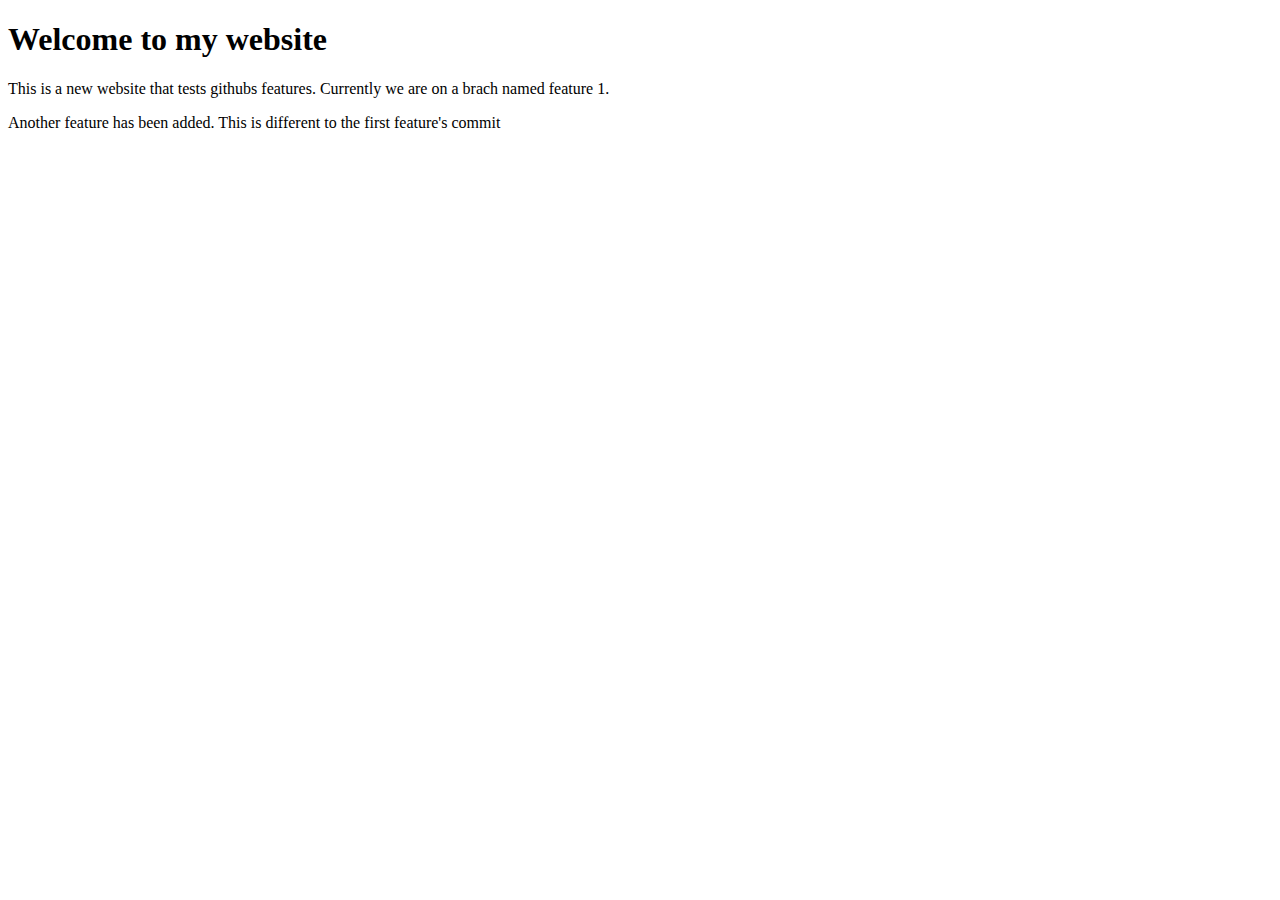
==== index.html @ 9e7652a6 "added new update to feature" ====
<!DOCTYPE html>
<head>
    <meta charset="UTF-8">
    <meta title="Website">
    <meta name="description" content="a quick description">
</head>

<body>
    <h1>Welcome to my website</h1>
    <p> This is a new website that tests githubs features. Currently we are on a brach named feature 1.</p>
    <p> Another feature has been added. This is different to the first feature's commit</p>
</body>
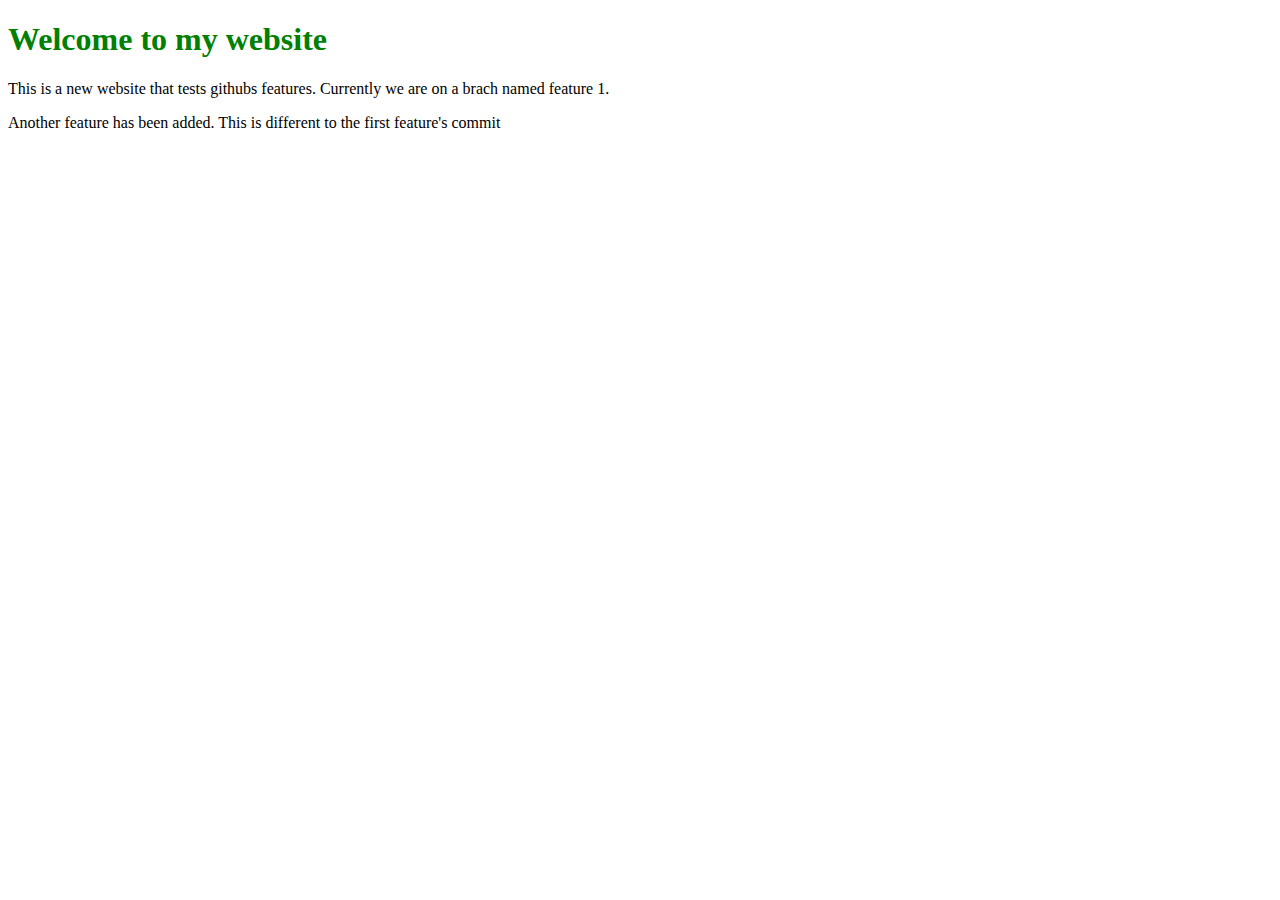
==== commit 980a489d: "added css and js for index file" ====
--- a/index.html
+++ b/index.html
@@ -3,10 +3,14 @@
     <meta charset="UTF-8">
     <meta title="Website">
     <meta name="description" content="a quick description">
+    <link rel="stylesheet" href="index-style.css">
 </head>
 
 <body>
-    <h1>Welcome to my website</h1>
+    <h1 id="header">Welcome to my website</h1>
     <p> This is a new website that tests githubs features. Currently we are on a brach named feature 1.</p>
     <p> Another feature has been added. This is different to the first feature's commit</p>
+
+    <script src="index-script.js"></script>
+
 </body>--- a/index-style.css
+++ b/index-style.css
@@ -0,0 +1,3 @@
+#header{
+    color: green;
+}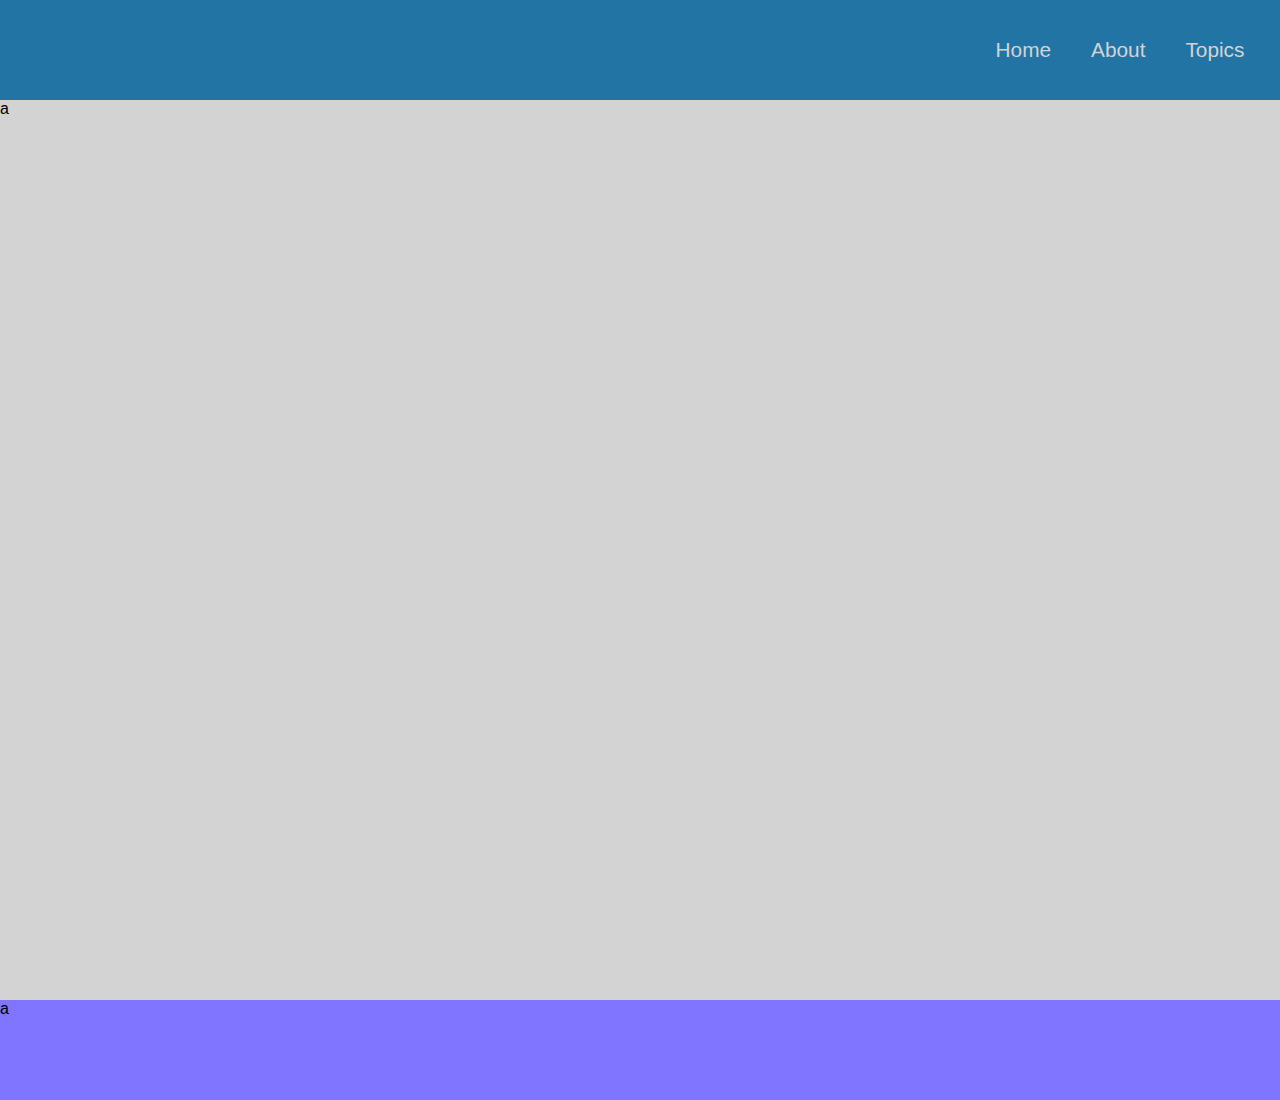
==== commit 25a825f0: "created simple structure for index page" ====
--- a/index.html
+++ b/index.html
@@ -7,10 +7,27 @@
 </head>
 
 <body>
-    <h1 id="header">Welcome to my website</h1>
-    <p> This is a new website that tests githubs features. Currently we are on a brach named feature 1.</p>
-    <p> Another feature has been added. This is different to the first feature's commit</p>
+    <div id="header">
+        <div id="logo">
 
+        </div>
+        <div id="about">
+            <ul id="list">
+                <li> Home </li>
+                <li> About </li>
+                <li> Topics </li>
+            </ul>
+        </div>
+    </div>
+
+    <div id="main">
+        a
+    </div>
+
+    <div id="footer">
+        a
+    </div>
+    
     <script src="index-script.js"></script>
 
 </body>--- a/index-style.css
+++ b/index-style.css
@@ -1,3 +1,49 @@
+body{
+    display: grid;
+    grid-template-rows: 1fr auto 1fr;
+    margin: 0px 0px;
+    font-family: sans-serif;
+}
+
 #header{
-    color: green;
+    background-color: #2274A5;
+    min-height: 100px;
+    display: grid;
+    grid-template-columns: 3fr 1fr;
+    justify-content: space-between;
+}
+
+#main{
+    background-color: lightgray;
+    min-height: 100vh;
+}
+
+#footer{
+    background-color: #8075FF;
+}
+
+#about{
+    display: grid;
+    justify-content: center;
+    align-items: center;
+}
+
+#list >*{
+    float: left;
+    display: block;
+    padding: 10px 10px;
+    margin: 10px 10px;
+    font-size: 1.3rem;
+    color:lightgray;
+    border-radius: 10px;
+}
+
+#list >*:hover{
+    background-color: #154663;
+}
+
+#list{
+    list-style-type: none;
+    margin: 0; padding: 0;
+
 }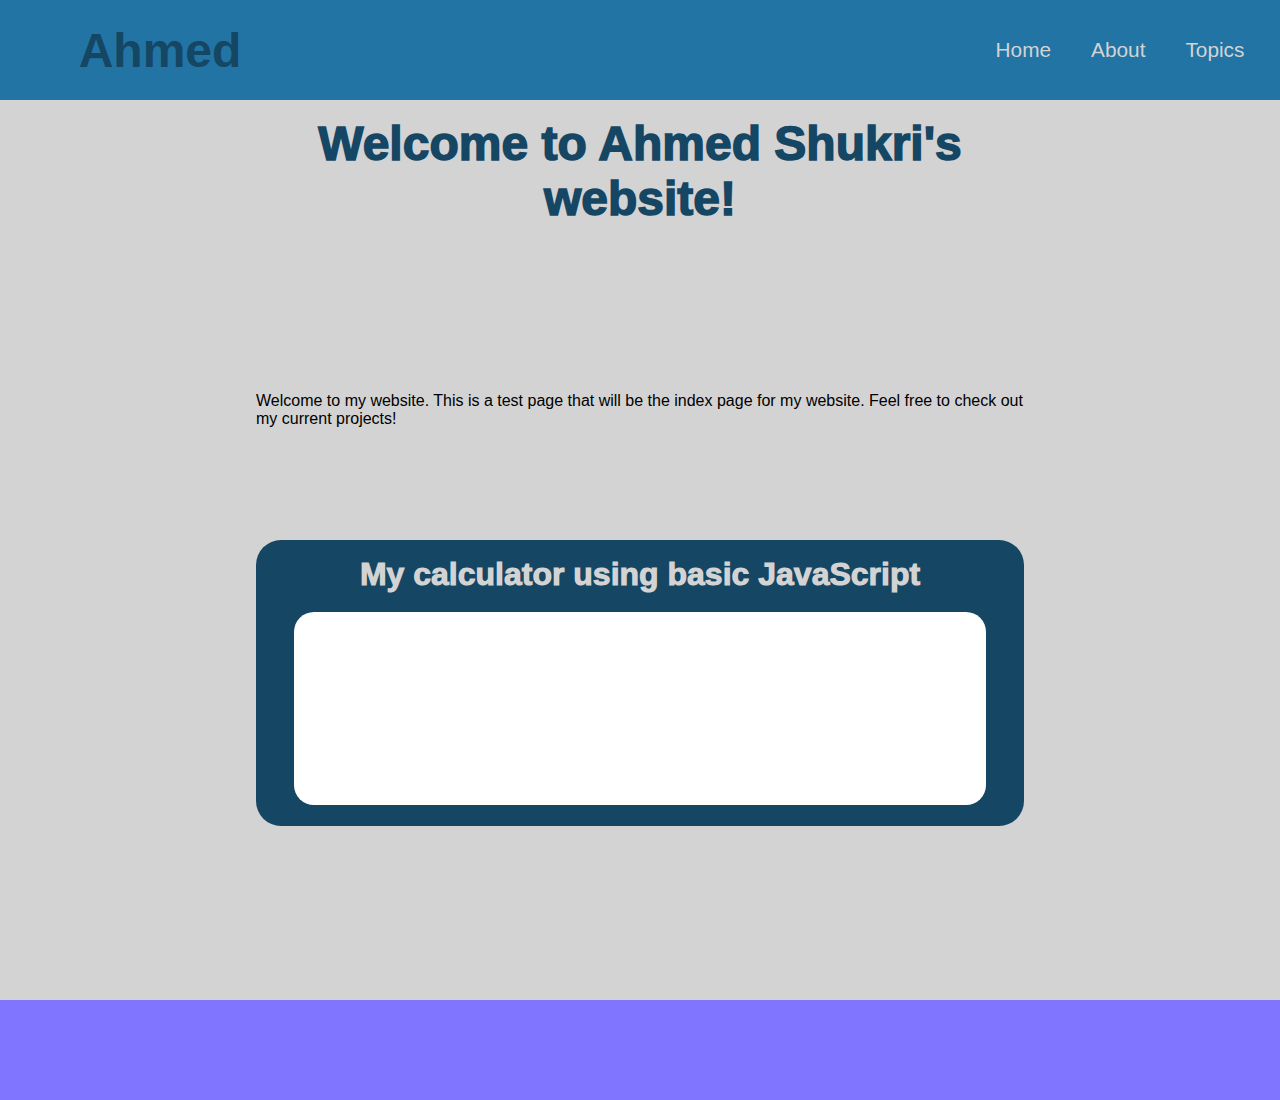
==== commit d5711e09: "Added detail to index page" ====
--- a/index.html
+++ b/index.html
@@ -8,9 +8,10 @@
 
 <body>
     <div id="header">
-        <div id="logo">
-
+        <div id="logo" style="display: grid;">
+            <div id = "name">Ahmed</div>
         </div>
+        <div><!-- empty div to seperate two header--> </div>
         <div id="about">
             <ul id="list">
                 <li> Home </li>
@@ -21,11 +22,44 @@
     </div>
 
     <div id="main">
-        a
+        <div></div>
+
+        <div id="centre" style="display: grid; grid-template-rows: auto;"> 
+            <div style="font-size: 3rem; color: #154663; font-weight: 1000;
+            padding-top: 1rem; text-align: center; display: grid;"> 
+                Welcome to Ahmed Shukri's website!
+            </div>
+            <br/>
+            <div>
+                Welcome to my website. This is a test page that will be the index page for 
+                my website. Feel free to check out my current projects!
+            </div>
+
+            <div style="background-color: #154663; min-width: 100%; min-height: 50%; 
+            margin-top: 5%; display: grid; grid-template-rows: 1fr 3fr; border-radius: 25px;">
+            
+                <div style="color: lightgray; font-size: 2rem; margin-top: 1rem; 
+                justify-self: center; font-weight: 1000; text-align: center; padding: 0 1rem;"> 
+                My calculator using basic JavaScript 
+                </div>
+
+                <div style="display: grid;">
+                        <div style="background-color: white; height: 90%;
+                        width: 90%; justify-self: center; align-self: start; border-radius: 20px;">
+                        
+                        </div>
+                </div>
+            </div>
+            
+            <!--create empty div to insert space at the bottom-->
+            <div style="height: 100px;"></div>
+        </div>
+
+        <div></div>
     </div>
 
     <div id="footer">
-        a
+        
     </div>
     
     <script src="index-script.js"></script>
--- a/index-style.css
+++ b/index-style.css
@@ -9,7 +9,7 @@
     background-color: #2274A5;
     min-height: 100px;
     display: grid;
-    grid-template-columns: 3fr 1fr;
+    grid-template-columns: 1fr 2fr 1fr;
     justify-content: space-between;
 }
 
@@ -46,4 +46,16 @@
     list-style-type: none;
     margin: 0; padding: 0;
 
+}
+
+#name{
+    display: block;
+    align-self: center; justify-self: center;
+    font-size: 3rem; font-weight: 900;
+    color: #154663;
+}
+
+#main{
+    display: grid;
+    grid-template-columns: 1fr 3fr 1fr;
 }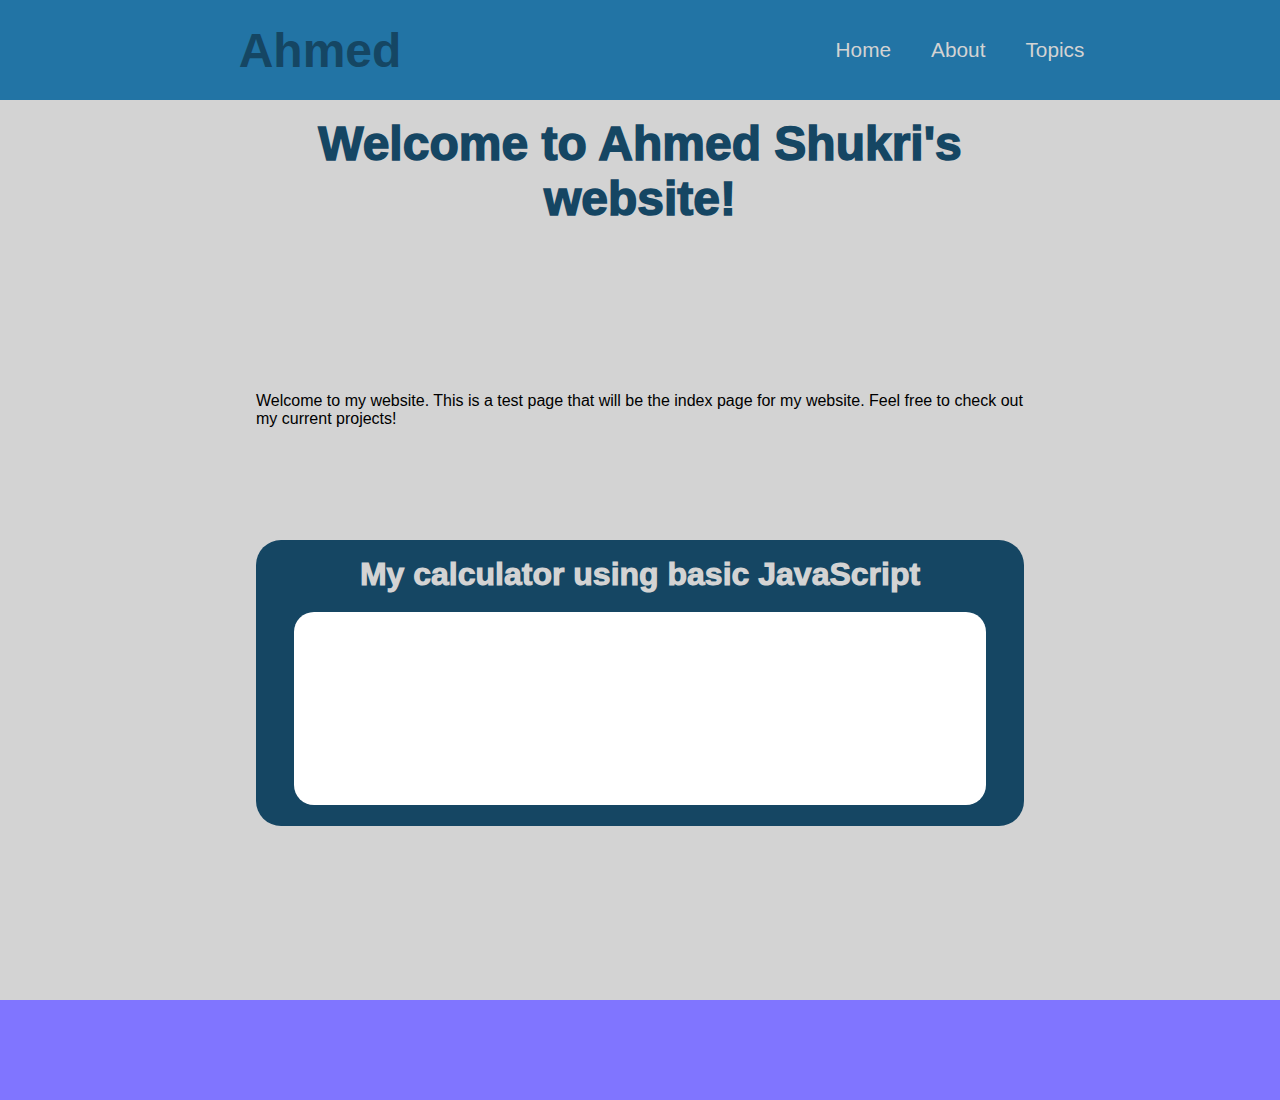
==== commit cdd6aa84: "Added style for JS calculator" ====
--- a/index.html
+++ b/index.html
@@ -36,7 +36,8 @@
             </div>
 
             <div style="background-color: #154663; min-width: 100%; min-height: 50%; 
-            margin-top: 5%; display: grid; grid-template-rows: 1fr 3fr; border-radius: 25px;">
+            margin-top: 5%; display: grid; grid-template-rows: 1fr 3fr; border-radius: 25px;
+            position: relative;">
             
                 <div style="color: lightgray; font-size: 2rem; margin-top: 1rem; 
                 justify-self: center; font-weight: 1000; text-align: center; padding: 0 1rem;"> 
@@ -49,6 +50,8 @@
                         
                         </div>
                 </div>
+
+                <a href="Calculator\calculator.html"> <span id = "clickDiv"></span> </a>
             </div>
             
             <!--create empty div to insert space at the bottom-->
--- a/index-style.css
+++ b/index-style.css
@@ -9,7 +9,7 @@
     background-color: #2274A5;
     min-height: 100px;
     display: grid;
-    grid-template-columns: 1fr 2fr 1fr;
+    grid-template-columns: 1fr auto 1fr;
     justify-content: space-between;
 }
 
@@ -58,4 +58,15 @@
 #main{
     display: grid;
     grid-template-columns: 1fr 3fr 1fr;
+}
+
+#clickDiv{
+    position: absolute;
+    width: 100%;
+    height: 100%;
+    top: 0;
+    left: 0;
+
+    z-index: 1;
+    background-image: url("empty.gif");
 }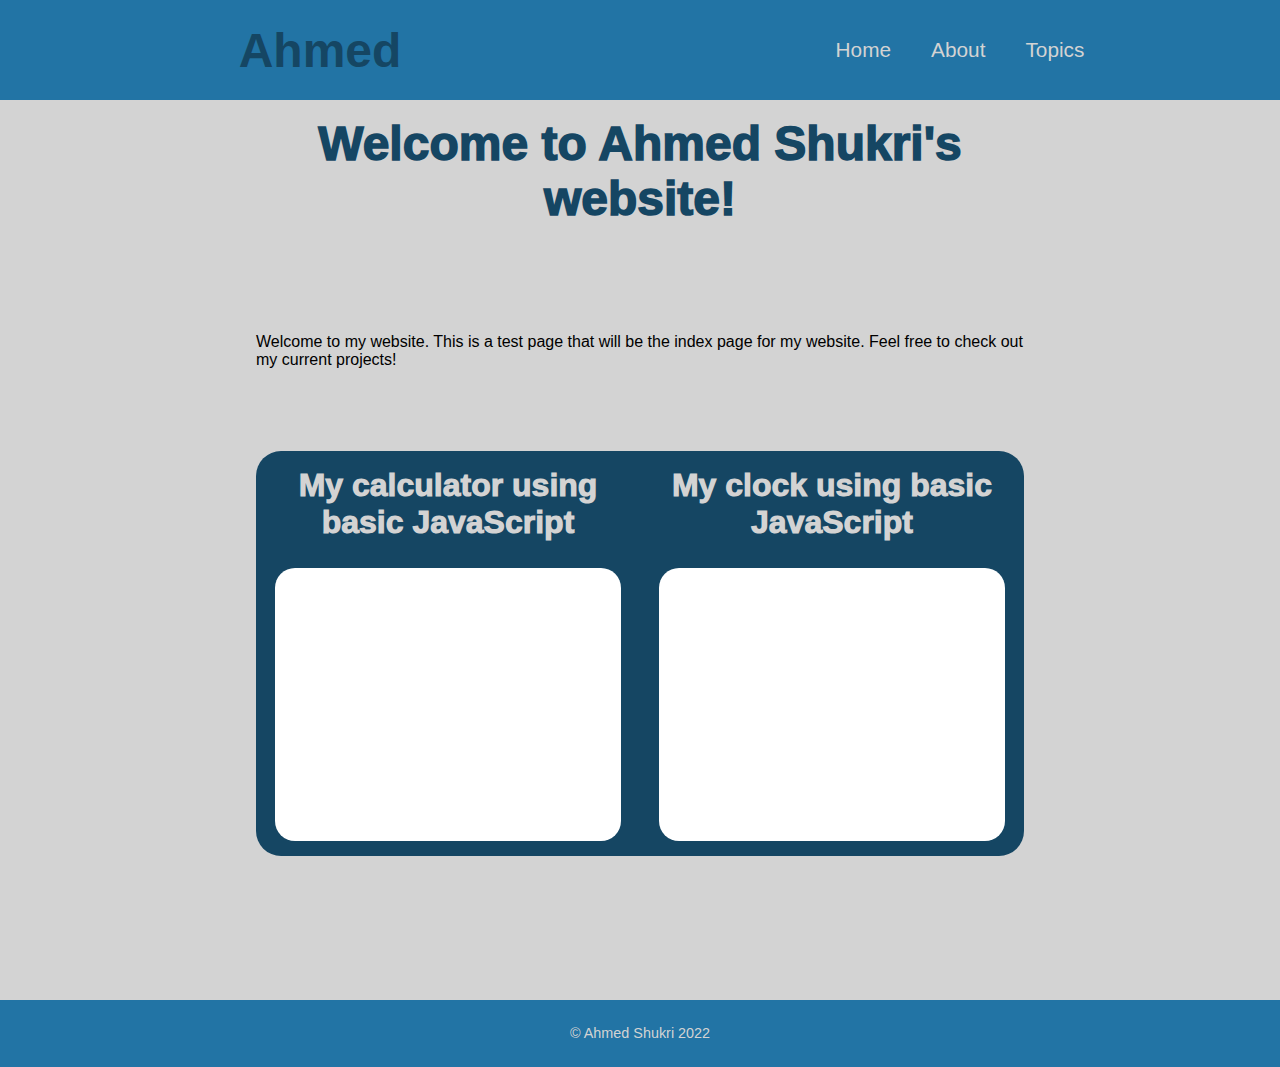
==== commit c8536971: "Added Javascript clock" ====
--- a/index.html
+++ b/index.html
@@ -14,7 +14,7 @@
         <div><!-- empty div to seperate two header--> </div>
         <div id="about">
             <ul id="list">
-                <li> Home </li>
+                <li> <a href="index.html">Home</a> </li>
                 <li> About </li>
                 <li> Topics </li>
             </ul>
@@ -36,22 +36,34 @@
             </div>
 
             <div style="background-color: #154663; min-width: 100%; min-height: 50%; 
-            margin-top: 5%; display: grid; grid-template-rows: 1fr 3fr; border-radius: 25px;
+            margin-top: 5%; display: grid; grid-template-columns: 1fr 1fr; border-radius: 25px;
             position: relative;">
-            
-                <div style="color: lightgray; font-size: 2rem; margin-top: 1rem; 
-                justify-self: center; font-weight: 1000; text-align: center; padding: 0 1rem;"> 
-                My calculator using basic JavaScript 
+
+                <div id="calculator" style="display: grid; grid-template-rows: 1fr 3fr;">
+                    
+                    <div class="subtitle"> 
+                    My calculator using basic JavaScript 
+                    </div>
+    
+                    <div class="preview">
+                        <a href="Calculator\calculator.html" style="cursor: pointer; height: 100%
+                        ; width: 100%; display:block">  </a>
+                    </div>
+    
                 </div>
 
-                <div style="display: grid;">
-                        <div style="background-color: white; height: 90%;
-                        width: 90%; justify-self: center; align-self: start; border-radius: 20px;">
-                        
-                        </div>
+                <div id="clock" style="display: grid; grid-template-rows: 1fr 3fr;">
+                    
+                    <div class="subtitle"> 
+                    My clock  using basic JavaScript 
+                    </div>
+    
+                    <div class="preview">
+                        <a href="Clock/clock.html" style="cursor: pointer; height: 100%
+                        ; width: 100%; display:block">  </a>
+                    </div>
+
                 </div>
-
-                <a href="Calculator\calculator.html"> <span id = "clickDiv"></span> </a>
             </div>
             
             <!--create empty div to insert space at the bottom-->
@@ -62,7 +74,7 @@
     </div>
 
     <div id="footer">
-        
+        <div id="footer-text"> © Ahmed Shukri 2022 </div>
     </div>
     
     <script src="index-script.js"></script>
--- a/index-style.css
+++ b/index-style.css
@@ -1,8 +1,12 @@
 body{
     display: grid;
-    grid-template-rows: 1fr auto 1fr;
+    grid-template-rows: 3fr auto 2fr;
     margin: 0px 0px;
     font-family: sans-serif;
+}
+
+a{
+    all: unset;
 }
 
 #header{
@@ -19,7 +23,14 @@
 }
 
 #footer{
-    background-color: #8075FF;
+    background-color: #2274A5;
+    display: grid;
+}
+
+#footer-text{
+    color: lightgray;
+    justify-self: center; align-self: center;
+    font-size: 0.9rem;
 }
 
 #about{
@@ -36,6 +47,7 @@
     font-size: 1.3rem;
     color:lightgray;
     border-radius: 10px;
+    cursor: pointer;
 }
 
 #list >*:hover{
@@ -60,13 +72,27 @@
     grid-template-columns: 1fr 3fr 1fr;
 }
 
-#clickDiv{
-    position: absolute;
-    width: 100%;
-    height: 100%;
-    top: 0;
-    left: 0;
+.clickDiv{
+    justify-self: center; 
+    align-self: center;
+    cursor: pointer;
+}
 
-    z-index: 1;
-    background-image: url("empty.gif");
+.subtitle{
+    color: lightgray; 
+    font-size: 2rem; 
+    margin-top: 1rem; 
+    justify-self: center; 
+    font-weight: 1000; 
+    text-align: center; 
+    padding: 0 1rem;
+}
+
+.preview{
+    background-color: white;
+    border-radius: 20px;
+    width: 90%; 
+    height: 90%; 
+    justify-self: center; 
+    align-self: center;
 }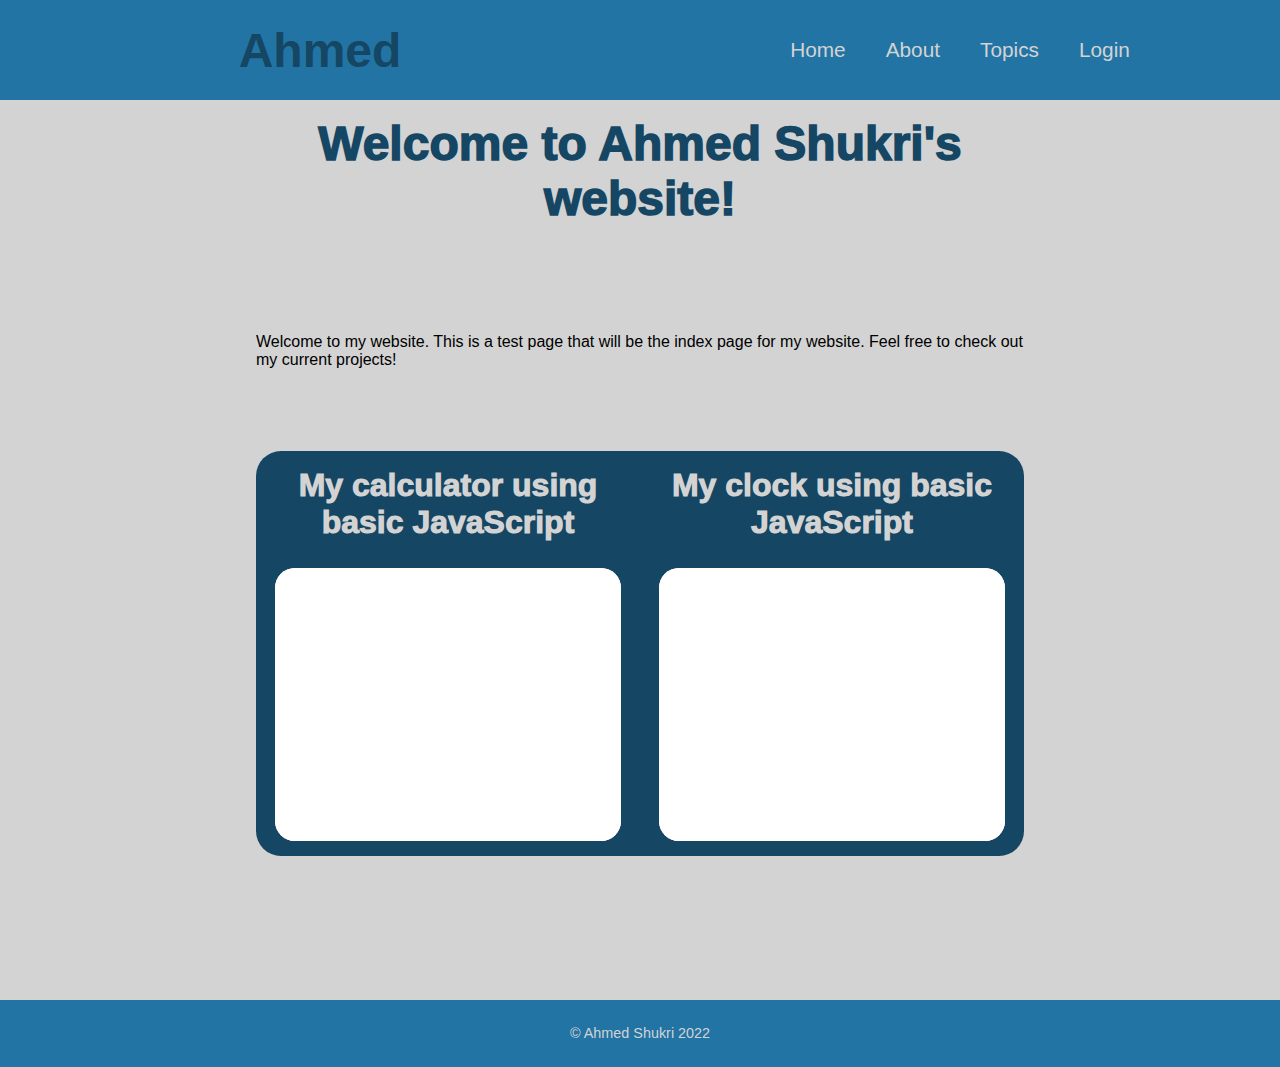
==== commit 68b7a021: "Added login form" ====
--- a/index.html
+++ b/index.html
@@ -3,6 +3,7 @@
     <meta charset="UTF-8">
     <meta title="Website">
     <meta name="description" content="a quick description">
+    <title>Ahmed's website</title>
     <link rel="stylesheet" href="index-style.css">
 </head>
 
@@ -17,6 +18,7 @@
                 <li> <a href="index.html">Home</a> </li>
                 <li> About </li>
                 <li> Topics </li>
+                <li> <a href="login/login.html"> Login </a> </li>
             </ul>
         </div>
     </div>
--- a/index-style.css
+++ b/index-style.css
@@ -95,4 +95,17 @@
     height: 90%; 
     justify-self: center; 
     align-self: center;
+    transition: all .3s ease-out;
+}
+
+.preview :hover{
+    all: inherit;
+    border-radius: 20px;
+    background-color: lightgray;
+    transform: scale(1.05);
+}
+
+.preview :not(:hover){
+    all: inherit;
+    transition: all .3s ease-out;
 }